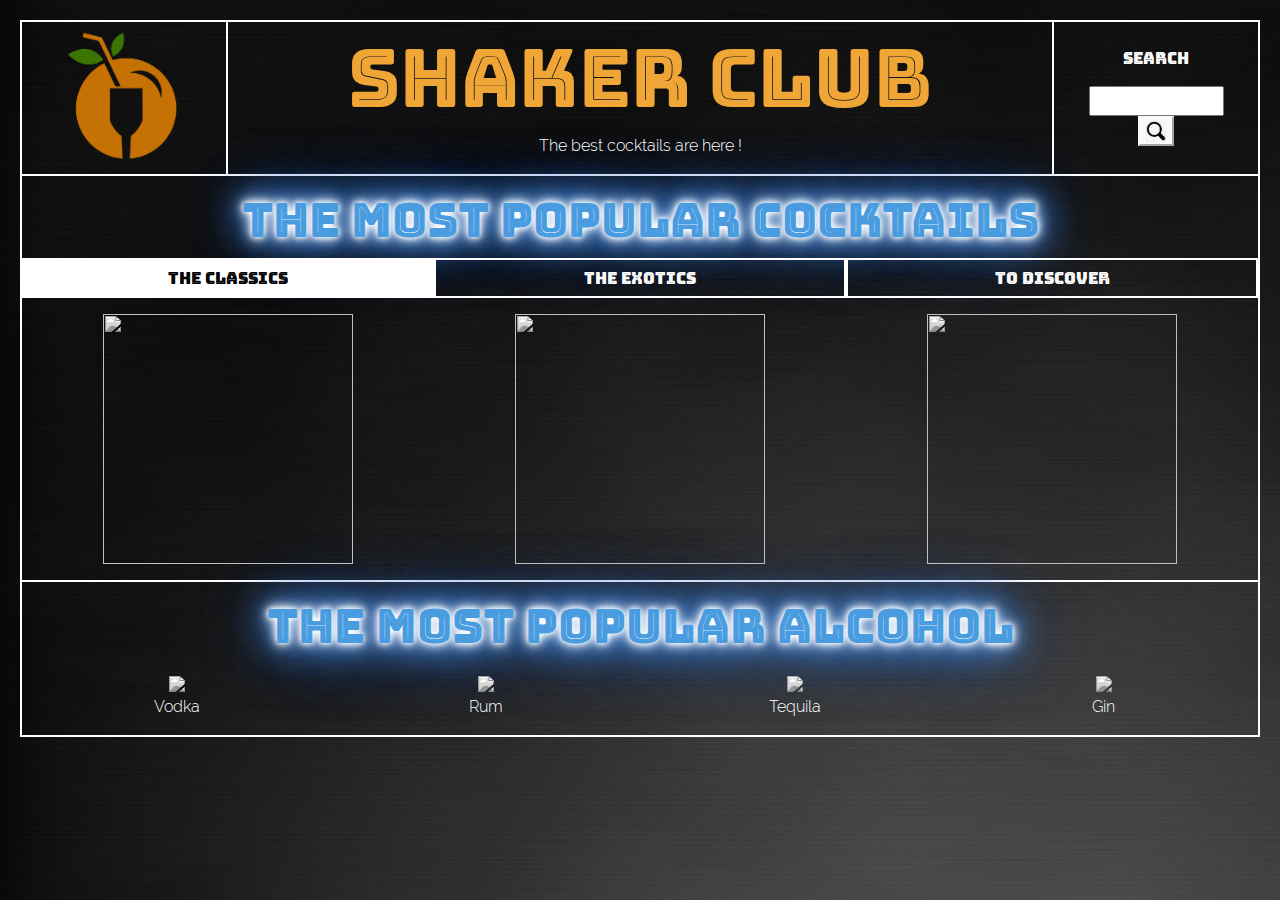
==== index.html @ ca528708 "First Commit" ====
<!doctype html>
<html lang="fr">
  <head>
    <!-- <meta charset="UTF-8"><meta http-equiv="Content-type" content="text/html; charset=utf-8"/> -->
    <meta charset="utf-8">
    <meta name="viewport" content="width=device-width, initial-scale=1, shrink-to-fit=no">

    <script type="text/javascript" src="https://code.jquery.com/jquery-3.5.0.min.js"></script>

    <link rel="stylesheet" href="https://maxcdn.bootstrapcdn.com/bootstrap/4.0.0/css/bootstrap.min.css" integrity="sha384-Gn5384xqQ1aoWXA+058RXPxPg6fy4IWvTNh0E263XmFcJlSAwiGgFAW/dAiS6JXm" crossorigin="anonymous">
    <link rel="stylesheet" type="text/css" href="src/css/style.css">

    <title>ShakerClub</title>
  </head>
  <body>
    <!-- header -->
    <div class="row header">
      <div class="col-lg-2 logo-header pt-2 pb-2">
        <a href="index.html"><img src="src/img/logo-t.PNG" width="130" height="130"></a>
      </div>
      <div class="col-lg-8">
        <h1 class="title pt-2"><a href="index.html">SHAKER CLUB</a></h1>
        <p>The best cocktails are here !</p>
      </div>
      <div class="col-lg-2 pb-2 search-header">
        <p class="search mt-4">Search</p>
        <input type="text" id="search_cocktail" size="15">
        <button class="btn-light" onclick="searchCocktail()"><img src="src/img/loupe.png" width="20px"></button>
      </div>
    </div>

    <!-- Cocktails -->
    <div class="popular">
      <h2 class='mt-3 popular-title'>The most Popular Cocktails</h2>
      <!-- nav -->
      <div class="row">
        <div class="col-md-4 nav-cocktails" id="classics_cocktails">The Classics</div>
        <div class="col-md-4 nav-cocktails" id="exotics_cocktails">The Exotics</div>
        <div class="col-md-4 nav-cocktails" id="discovers_cocktails">To Discover</div>
      </div>
      <!-- classics -->
      <div class="row mt-3" id="cocktails_classics">
        <div class="col-xs-6 col-lg-4" id="margarita">
          <img src="" width='250' height='250'>
          <p class='cockatil_name'></p>
        </div>
        <div class="col-xs-6 col-lg-4" id="mojito">
          <img src="" width='250' height='250'>
          <p class='cockatil_name'></p>
        </div>
        <div class="col-xs-6 col-lg-4" id="daiquiri">
          <img src="" width='250' height='250'>
          <p class='cockatil_name'></p>
        </div>
      </div>
      <!-- exotics -->
      <div class="row mt-3" id="cocktails_exotics">
        <div class="col-xs-6 col-lg-4" id="pinaColada">
          <img src="" width='250' height='250'>
          <p class='cockatil_name'></p>
        </div>
        <div class="col-xs-6 col-lg-4" id="maiTai">
          <img src="" width='250' height='250'>
          <p class='cockatil_name'></p>
        </div>
        <div class="col-xs-6 col-lg-4" id="longIsland">
          <img src="" width='250' height='250'>
          <p class='cockatil_name'></p>
        </div>
      </div>
      <!-- others -->
      <div class="row mt-3" id="cocktails_discover">
        <div class="col-xs-6 col-lg-4" id="mintJulep">
          <img src="" width='250' height='250'>
          <p class='cockatil_name'></p>
        </div>
        <div class="col-xs-6 col-lg-4" id="moscowMule">
          <img src="" width='250' height='250'>
          <p class='cockatil_name'></p>
        </div>
        <div class="col-xs-6 col-lg-4" id="cosmopolitan">
          <img src="" width='250' height='250'>
          <p class='cockatil_name'></p>
        </div>
      </div>
    </div> 

    <!-- Alcohol -->
    <div class="popular-alcohol">
      <h2 class='mt-3 popular-title'>The most Popular Alcohol</h2>
      <div class="row mt-3" id="alcohol_classic">
        <div class="col-xs-6 col-lg-3" id="vodka" onclick="searchAlcohol(this.id)">
          <img src="https://www.thecocktaildb.com/images/ingredients/vodka.png" height='250'>
          <p class='alcohol_name'>Vodka</p>
        </div>
        <div class="col-xs-6 col-lg-3" id="rum" onclick="searchAlcohol(this.id)">
          <img src="https://www.thecocktaildb.com/images/ingredients/rum.png" height='250'>
          <p class='alcohol_name'>Rum</p>
        </div>
        <div class="col-xs-6 col-lg-3" id="tequila" onclick="searchAlcohol(this.id)">
          <img src="https://www.thecocktaildb.com/images/ingredients/tequila.png" height='250'>
          <p class='alcohol_name'>Tequila</p>
        </div>
        <div class="col-xs-6 col-lg-3" id="gin" onclick="searchAlcohol(this.id)">
          <img src="https://www.thecocktaildb.com/images/ingredients/gin.png" height='250'>
          <p class='alcohol_name'>Gin</p>
        </div>
      </div>
    </div> 

    
    <script src="https://cdnjs.cloudflare.com/ajax/libs/popper.js/1.12.9/umd/popper.min.js" integrity="sha384-ApNbgh9B+Y1QKtv3Rn7W3mgPxhU9K/ScQsAP7hUibX39j7fakFPskvXusvfa0b4Q" crossorigin="anonymous"></script>
    <script src="https://maxcdn.bootstrapcdn.com/bootstrap/4.0.0/js/bootstrap.min.js" integrity="sha384-JZR6Spejh4U02d8jOt6vLEHfe/JQGiRRSQQxSfFWpi1MquVdAyjUar5+76PVCmYl" crossorigin="anonymous"></script>

    <script>
      // Search
      function searchCocktail() {
        search = $("#search_cocktail").val();
        window.location.href = "search-cocktail.html?name="+search;
      };
      $('#search_cocktail').keypress(function(event){
        var keycode = (event.keyCode ? event.keyCode : event.which);
        search = $("#search_cocktail").val();
        if(keycode == '13') {
          window.location.href = "search-cocktail.html?name="+search;
        }
      });
      // nav interactions
      $("#classics_cocktails").css({'background-color':'#ffffff', 'color':'black'});
      $("#cocktails_exotics").css({'display':'none'});
      $("#cocktails_discover").css({'display':'none'});

      $("#classics_cocktails").on("click", function() {
        $("#classics_cocktails").css({'background-color':'#ffffff', 'color':'black'});
        $("#discovers_cocktails").css({'background-color':'#ffffff00', 'color':'#ffffff'});
        $("#exotics_cocktails").css({'background-color':'#ffffff00', 'color':'#ffffff'});
        $("#cocktails_classics").css({'display':'flex'});
        $("#cocktails_exotics").css({'display':'none'});
        $("#cocktails_discover").css({'display':'none'});
      });
      $("#exotics_cocktails").on("click", function() {
        $("#exotics_cocktails").css({'background-color':'#ffffff', 'color':'black'});
        $("#discovers_cocktails").css({'background-color':'#ffffff00', 'color':'#ffffff'});
        $("#classics_cocktails").css({'background-color':'#ffffff00', 'color':'#ffffff'});
        $("#cocktails_exotics").css({'display':'flex'});
        $("#cocktails_classics").css({'display':'none'});
        $("#cocktails_discover").css({'display':'none'});
      });
      $("#discovers_cocktails").on("click", function() {
        $("#discovers_cocktails").css({'background-color':'#ffffff', 'color':'black'});
        $("#exotics_cocktails").css({'background-color':'#ffffff00', 'color':'#ffffff'});
        $("#classics_cocktails").css({'background-color':'#ffffff00', 'color':'#ffffff'});
        $("#cocktails_discover").css({'display':'flex'});
        $("#cocktails_exotics").css({'display':'none'});
        $("#cocktails_classics").css({'display':'none'});
      });

      // date
      var fullDate = new Date();
      console.log(fullDate);

      $("img").css("filter", "grayscale(1)");
      $(".logo-header img").css("filter", "none");
      $("div.col-lg-4, div.col-lg-3").css("cursor", "pointer");
      $('div.col-lg-4, div.col-lg-3').hover(function() {
        $("img").css("filter", "grayscale(1)");
        $(this).find('img').css("filter", "none");
        $(".logo-header img").css("filter", "none");
      });

      url_cocktail = "cocktail.html?id=";
      // CLASSIC COCKTAILS
      // margarita
      $.ajax({
        url : 'https://www.thecocktaildb.com/api/json/v1/1/lookup.php?i=11007',
        type : 'GET',
        dataType : 'json',
        success : function(json_margarita){
          console.log(json_margarita);
          id_margarita = json_margarita.drinks[0].idDrink;
          img_margarita = json_margarita.drinks[0].strDrinkThumb;
          name_margarita = json_margarita.drinks[0].strDrink;
          $('#margarita img').attr("src", img_margarita);
          $('#margarita p').html(name_margarita);
          $('#margarita').on("click", function() {
            window.location.href = url_cocktail+id_margarita;
          });
        }
      });
      // mojito
      $.ajax({
        url : 'https://www.thecocktaildb.com/api/json/v1/1/lookup.php?i=11000',
        type : 'GET',
        dataType : 'json',
        success : function(json_mojito){
          id_mojito = json_mojito.drinks[0].idDrink;
          img_mojito = json_mojito.drinks[0].strDrinkThumb;
          name_mojito = json_mojito.drinks[0].strDrink;
          $('#mojito img').attr("src", img_mojito);
          $('#mojito p').html(name_mojito);
          $('#mojito').on("click", function() {
            window.location.href = url_cocktail+id_mojito;
          });
        }
      });
      // daiquiri
      $.ajax({
        url : 'https://www.thecocktaildb.com/api/json/v1/1/lookup.php?i=11006',
        type : 'GET',
        dataType : 'json',
        success : function(json_daiquiri){
          id_daiquiri = json_daiquiri.drinks[0].idDrink;
          img_daiquiri = json_daiquiri.drinks[0].strDrinkThumb;
          name_daiquiri = json_daiquiri.drinks[0].strDrink;
          $('#daiquiri img').attr("src", img_daiquiri);
          $('#daiquiri p').html(name_daiquiri);
          $('#daiquiri').on("click", function() {
            window.location.href = url_cocktail+id_daiquiri;
          });
        }
      });
      // EXOTICS COCKTAILS
      // pinaColada
      $.ajax({
        url : 'https://www.thecocktaildb.com/api/json/v1/1/lookup.php?i=17207',
        type : 'GET',
        dataType : 'json',
        success : function(json_pinaColada){
          id_pinaColada = json_pinaColada.drinks[0].idDrink;
          img_pinaColada = json_pinaColada.drinks[0].strDrinkThumb;
          name_pinaColada = json_pinaColada.drinks[0].strDrink;
          $('#pinaColada img').attr("src", img_pinaColada);
          $('#pinaColada p').html(name_pinaColada);
          $('#pinaColada').on("click", function() {
            window.location.href = url_cocktail+id_pinaColada;
          });
        }
      });
      // long island iced tea
      $.ajax({
        url : 'https://www.thecocktaildb.com/api/json/v1/1/lookup.php?i=17204',
        type : 'GET',
        dataType : 'json',
        success : function(json_longIsland){
          id_longIsland = json_longIsland.drinks[0].idDrink;
          img_longIsland = json_longIsland.drinks[0].strDrinkThumb;
          name_longIsland = json_longIsland.drinks[0].strDrink;
          $('#longIsland img').attr("src", img_longIsland);
          $('#longIsland p').html(name_longIsland);
          $('#longIsland').on("click", function() {
            window.location.href = url_cocktail+id_longIsland;
          });
        }
      });
      // mai tai
      $.ajax({
        url : 'https://www.thecocktaildb.com/api/json/v1/1/lookup.php?i=11690',
        type : 'GET',
        dataType : 'json',
        success : function(json_maiTai){
          id_maiTai = json_maiTai.drinks[0].idDrink;
          img_maiTai = json_maiTai.drinks[0].strDrinkThumb;
          name_maiTai = json_maiTai.drinks[0].strDrink;
          $('#maiTai img').attr("src", img_maiTai);
          $('#maiTai p').html(name_maiTai);
          $('#maiTai').on("click", function() {
            window.location.href = url_cocktail+id_maiTai;
          });
        }
      });
      // DICOVERS COCKTAILS
      // mint julep
      $.ajax({
        url : 'https://www.thecocktaildb.com/api/json/v1/1/lookup.php?i=17206',
        type : 'GET',
        dataType : 'json',
        success : function(json_mintJulep){
          id_mintJulep = json_mintJulep.drinks[0].idDrink;
          img_mintJulep = json_mintJulep.drinks[0].strDrinkThumb;
          name_mintJulep = json_mintJulep.drinks[0].strDrink;
          $('#mintJulep img').attr("src", img_mintJulep);
          $('#mintJulep p').html(name_mintJulep);
          $('#mintJulep').on("click", function() {
            window.location.href = url_cocktail+id_mintJulep;
          });
        }
      });
      // moscow mule
      $.ajax({
        url : 'https://www.thecocktaildb.com/api/json/v1/1/lookup.php?i=11009',
        type : 'GET',
        dataType : 'json',
        success : function(json_moscowMule){
          id_moscowMule = json_moscowMule.drinks[0].idDrink;
          img_moscowMule = json_moscowMule.drinks[0].strDrinkThumb;
          name_moscowMule = json_moscowMule.drinks[0].strDrink;
          $('#moscowMule img').attr("src", img_moscowMule);
          $('#moscowMule p').html(name_moscowMule);
          $('#moscowMule').on("click", function() {
            window.location.href = url_cocktail+id_moscowMule;
          });
        }
      });
      // cosmopolitan
      $.ajax({
        url : 'https://www.thecocktaildb.com/api/json/v1/1/lookup.php?i=17196',
        type : 'GET',
        dataType : 'json',
        success : function(json_cosmopolitan){
          id_cosmopolitan = json_cosmopolitan.drinks[0].idDrink;
          img_cosmopolitan = json_cosmopolitan.drinks[0].strDrinkThumb;
          name_cosmopolitan = json_cosmopolitan.drinks[0].strDrink;
          $('#cosmopolitan img').attr("src", img_cosmopolitan);
          $('#cosmopolitan p').html(name_cosmopolitan);
          $('#cosmopolitan').on("click", function() {
            window.location.href = url_cocktail+id_cosmopolitan;
          });
        }
      });

      // ALCOHOL
      function searchAlcohol(idAlcohol) {
        window.location.href = "search-alcohol.html?name="+idAlcohol;
      }
    </script>
  </body> 
</html>
---- src/css/style.css ----
/* CSS */
@font-face {
    font-family: "BungeeInline";
    src: url("../fonts/BungeeInline/BungeeInline-Regular.ttf") format("truetype");
}
@font-face {
    font-family: "Raleway";
    src: url("../fonts/Raleway/Raleway-Light.ttf") format("truetype");
}
body {
    background-image: url("../img/bord.jpg");
    background-repeat: no-repeat;
    background-attachment: fixed;
    margin: 20px;
    border: 2px solid #ffffff;
    color: #ffffff;
    font-family: "Raleway";
}

h1,h2,h3 {
    text-align: center; 
    text-transform: uppercase;
    font-family: "BungeeInline";
}
h1 {
    font-size: 5em;
}
h2 {
    font-size: 3em;
}
.title a {
    color: #f0a637;
    text-decoration: none;
}
.popular-title {
    color: #499ce0;
    /* text-shadow: 2px 2px 1px white; */
    text-shadow: 0 0 5px #fff, 0 0 10px #fff, 0 0 15px #fff, 0 0 20px #3d7aca, 0 0 35px #3d7aca, 0 0 40px #3d7aca, 0 0 50px #3d7aca, 0 0 75px #3d7aca;
}

.title {
    color: #f0a637;
    -webkit-animation: neon 1.5s ease-in-out infinite alternate;
    -moz-animation: neon 1.5s ease-in-out infinite alternate;
    animation: neon 1.5s ease-in-out infinite alternate;
}
.title2 {
    color: #42c52e;
    -webkit-animation: neon2 1.5s ease-in-out infinite alternate;
    -moz-animation: neon2 1.5s ease-in-out infinite alternate;
    animation: neon2 1.5s ease-in-out infinite alternate;
}
.title3 {
    color: #3d7aca;
    -webkit-animation: neon3 1.5s ease-in-out infinite alternate;
    -moz-animation: neon3 1.5s ease-in-out infinite alternate;
    animation: neon3 1.5s ease-in-out infinite alternate;
}
.popular-alcohol {
    border-top: 2px solid #ffffff;
}
.header {
    border-bottom: 2px solid #ffffff;
}
.logo-header {
    border-right: 2px solid #ffffff;
}
.search-header {
    border-left: 2px solid #ffffff;
}
.row {
    margin: 0px;
    text-align: center;
}
.search {
    text-transform: uppercase;
    font-family: "BungeeInline";
}
#list_search {
    cursor: pointer;
}
#list_search img {
    filter: grayscale(1);
}
#list_search img:hover {
    filter: none;
}
.nav-cocktails {
    height: 40px;
    border: 2px solid #ffffff;
    line-height: 2.3;
    text-transform: uppercase;
    cursor: pointer;
    font-family: "BungeeInline";
}
.nav-cocktails:hover {
    background-color: #ffffff;
    color: rgb(0, 0, 0);
}

.instructions {
    font-family: "BungeeInline";
}

.nav-item {
    cursor: pointer;
}

@-webkit-keyframes neon {
    from {
      text-shadow: 0 0 10px #fff, 0 0 20px #fff, 0 0 30px #fff, 0 0 40px #FF9900, 0 0 70px #FF9900, 0 0 80px #FF9900, 0 0 100px #FF9900, 0 0 150px #FF9900;
    }
    to {
      text-shadow: 0 0 5px #fff, 0 0 10px #fff, 0 0 15px #fff, 0 0 20px #FF9900, 0 0 35px #FF9900, 0 0 40px #FF9900, 0 0 50px #FF9900, 0 0 75px #FF9900;
    }
}
@keyframes neon {
    from {
        text-shadow: 0 0 10px #fff, 0 0 20px #fff, 0 0 30px #fff, 0 0 40px #FF9900, 0 0 70px #FF9900, 0 0 80px #FF9900, 0 0 100px #FF9900, 0 0 150px #FF9900;
    }
    to {
        text-shadow: 0 0 5px #fff, 0 0 10px #fff, 0 0 15px #fff, 0 0 20px #FF9900, 0 0 35px #FF9900, 0 0 40px #FF9900, 0 0 50px #FF9900, 0 0 75px #FF9900;
    }
}
@-webkit-keyframes neon2 {
    from {
      text-shadow: 0 0 10px #fff, 0 0 20px #fff, 0 0 30px #fff, 0 0 40px #3dac2c, 0 0 70px #3dac2c, 0 0 80px #3dac2c, 0 0 100px #3dac2c, 0 0 150px #3dac2c;
    }
    to {
      text-shadow: 0 0 5px #fff, 0 0 10px #fff, 0 0 15px #fff, 0 0 20px #3dac2c, 0 0 35px #3dac2c, 0 0 40px #3dac2c, 0 0 50px #3dac2c, 0 0 75px #3dac2c;
    }
}
@keyframes neon2 {
    from {
        text-shadow: 0 0 10px #fff, 0 0 20px #fff, 0 0 30px #fff, 0 0 40px #3dac2c, 0 0 70px #3dac2c, 0 0 80px #3dac2c, 0 0 100px #3dac2c, 0 0 150px #3dac2c;
    }
    to {
        text-shadow: 0 0 5px #fff, 0 0 10px #fff, 0 0 15px #fff, 0 0 20px #3dac2c, 0 0 35px #3dac2c, 0 0 40px #3dac2c, 0 0 50px #3dac2c, 0 0 75px #3dac2c;
    }
}
@-webkit-keyframes neon3 {
    from {
      text-shadow: 0 0 10px #fff, 0 0 20px #fff, 0 0 30px #fff, 0 0 40px #3d7aca, 0 0 70px #3d7aca, 0 0 80px #3d7aca, 0 0 100px #3d7aca, 0 0 150px #3d7aca;
    }
    to {
      text-shadow: 0 0 5px #fff, 0 0 10px #fff, 0 0 15px #fff, 0 0 20px #3d7aca, 0 0 35px #3d7aca, 0 0 40px #3d7aca, 0 0 50px #3d7aca, 0 0 75px #3d7aca;
    }
}
@keyframes neon3 {
    from {
        text-shadow: 0 0 10px #fff, 0 0 20px #fff, 0 0 30px #fff, 0 0 40px #3d7aca, 0 0 70px #3d7aca, 0 0 80px #3d7aca, 0 0 100px #3d7aca, 0 0 150px #3d7aca;
    }
    to {
        text-shadow: 0 0 5px #fff, 0 0 10px #fff, 0 0 15px #fff, 0 0 20px #3d7aca, 0 0 35px #3d7aca, 0 0 40px #3d7aca, 0 0 50px #3d7aca, 0 0 75px #3d7aca;
    }
}
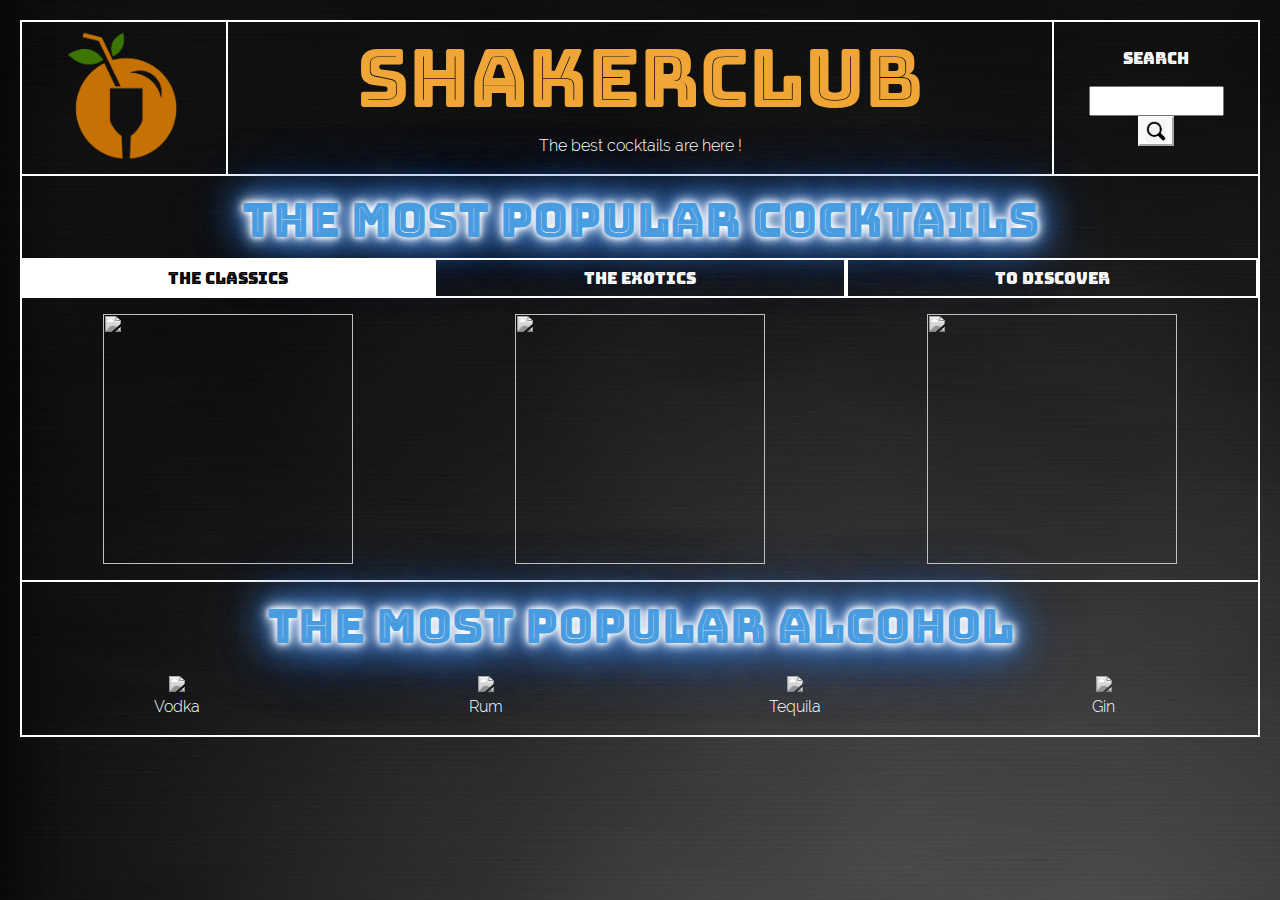
==== commit 98fd1909: "Title" ====
--- a/index.html
+++ b/index.html
@@ -1,5 +1,5 @@
 <!doctype html>
-<html lang="fr">
+<html lang="en">
   <head>
     <!-- <meta charset="UTF-8"><meta http-equiv="Content-type" content="text/html; charset=utf-8"/> -->
     <meta charset="utf-8">
@@ -19,7 +19,7 @@
         <a href="index.html"><img src="src/img/logo-t.PNG" width="130" height="130"></a>
       </div>
       <div class="col-lg-8">
-        <h1 class="title pt-2"><a href="index.html">SHAKER CLUB</a></h1>
+        <h1 class="title pt-2"><a href="index.html">SHAKERCLUB</a></h1>
         <p>The best cocktails are here !</p>
       </div>
       <div class="col-lg-2 pb-2 search-header">
--- a/src/css/style.css
+++ b/src/css/style.css
@@ -153,4 +153,19 @@
     to {
         text-shadow: 0 0 5px #fff, 0 0 10px #fff, 0 0 15px #fff, 0 0 20px #3d7aca, 0 0 35px #3d7aca, 0 0 40px #3d7aca, 0 0 50px #3d7aca, 0 0 75px #3d7aca;
     }
-}+}
+@media (max-width: 990px) {
+    body {
+        background-color: #212121;
+        background-image: none;
+    }
+    h1 {
+        font-size: 4em;
+    }
+    .logo-header {
+        border-right: none;
+    }
+    .search-header {
+        border-left: none;
+    }
+}
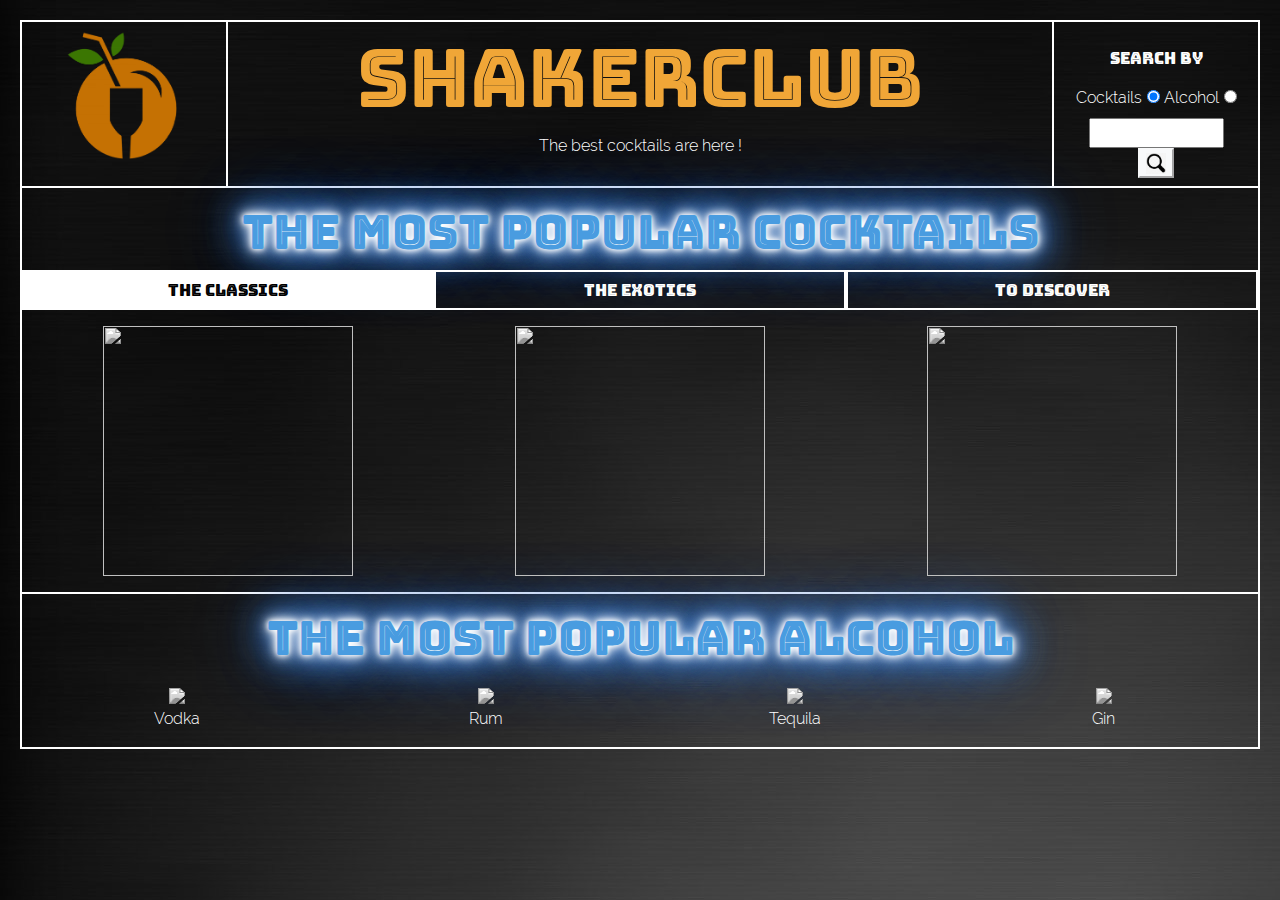
==== commit f5fd59ce: "Modif des doses oz convertit en cl" ====
--- a/index.html
+++ b/index.html
@@ -23,9 +23,13 @@
         <p>The best cocktails are here !</p>
       </div>
       <div class="col-lg-2 pb-2 search-header">
-        <p class="search mt-4">Search</p>
+        <p class="search mt-4">Search by</p>
+        <label style="margin-bottom:0px">Cocktails<input type="radio" checked name="type_search" value="Cocktails" style="margin-left:5px;"></label>
+        <label>Alcohol<input type="radio" name="type_search" value="Alcohol" style="margin-left:5px;"></label><br>
         <input type="text" id="search_cocktail" size="15">
-        <button class="btn-light" onclick="searchCocktail()"><img src="src/img/loupe.png" width="20px"></button>
+        <button class="btn-light" onclick="searchCocktail()" id="btn_cocktail"><img src="src/img/loupe.png" width="20px"></button>
+        <input type="text" id="search_alcohol" size="15">
+        <button class="btn-light" onclick="searchAlcohol()" id="btn_alcohol"><img src="src/img/loupe.png" width="20px"></button>
       </div>
     </div>
 
@@ -114,6 +118,17 @@
 
     <script>
       // Search
+      $("#search_alcohol, #btn_alcohol").css('display', 'none');  
+      $("[name='type_search']").on("click", function(){
+        if ($("input[name='type_search']")[0].checked == true){
+          $("#search_alcohol, #btn_alcohol").css('display', 'none');
+          $("#search_cocktail, #btn_cocktail").css('display', 'inline-block');
+        } else {
+          $("#search_cocktail, #btn_cocktail").css('display', 'none');
+          $("#search_alcohol, #btn_alcohol").css('display', 'inline-block');
+        }
+      });
+      // By Cocktails
       function searchCocktail() {
         search = $("#search_cocktail").val();
         window.location.href = "search-cocktail.html?name="+search;
@@ -125,6 +140,18 @@
           window.location.href = "search-cocktail.html?name="+search;
         }
       });
+      // By Alcohol
+      function searchCocktail() {
+        search = $("#search_alcohol").val();
+        window.location.href = "search-alcohol.html?name="+search;
+      };
+      $('#search_alcohol').keypress(function(event){
+        var keycode = (event.keyCode ? event.keyCode : event.which);
+        search = $("#search_alcohol").val();
+        if(keycode == '13') {
+          window.location.href = "search-alcohol.html?name="+search;
+        }
+      });
       // nav interactions
       $("#classics_cocktails").css({'background-color':'#ffffff', 'color':'black'});
       $("#cocktails_exotics").css({'display':'none'});
--- a/src/css/style.css
+++ b/src/css/style.css
@@ -46,10 +46,14 @@
 }
 .title2 {
     color: #42c52e;
+    text-shadow: 0 0 5px #fff, 0 0 10px #fff, 0 0 15px #fff, 0 0 20px #42c52e, 0 0 35px #42c52e, 0 0 40px #42c52e, 0 0 50px #42c52e, 0 0 75px #42c52e;
+}
+/* .title2 {
+    color: #42c52e;
     -webkit-animation: neon2 1.5s ease-in-out infinite alternate;
     -moz-animation: neon2 1.5s ease-in-out infinite alternate;
     animation: neon2 1.5s ease-in-out infinite alternate;
-}
+} */
 .title3 {
     color: #3d7aca;
     -webkit-animation: neon3 1.5s ease-in-out infinite alternate;
@@ -160,7 +164,10 @@
         background-image: none;
     }
     h1 {
-        font-size: 4em;
+        font-size: 2.5em;
+    }
+    h2 {
+        font-size: 1.7em;
     }
     .logo-header {
         border-right: none;
